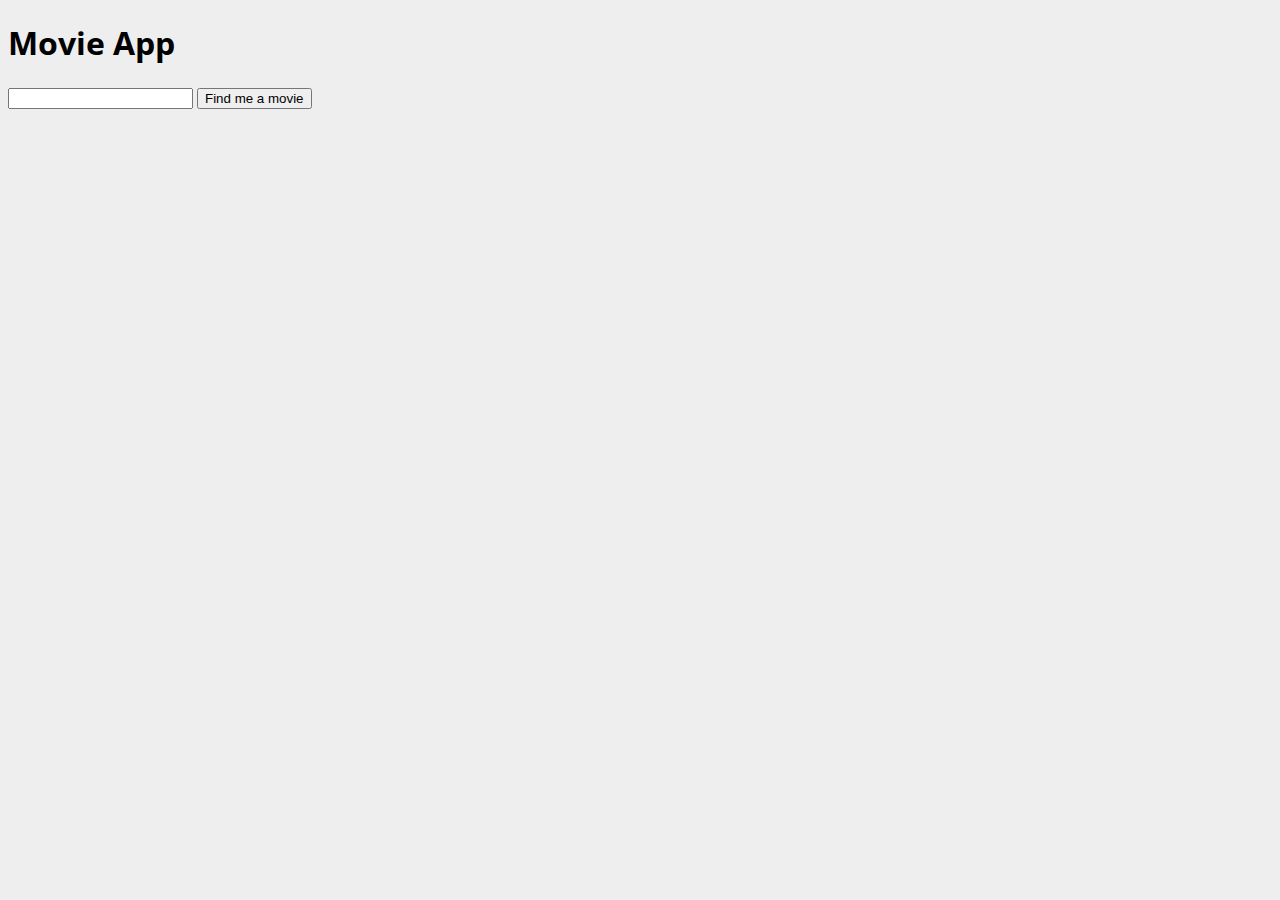
==== 06-21-2017/movie/index.html @ a3b4e6bb "adding 06/21/2017 class progress so far" ====
<!DOCTYPE html>
<html>
<head>
  <title>Movie DB</title>
  <link href="https://fonts.googleapis.com/css?family=Open+Sans:300,300i,400,400i,600,600i,700,700i,800,800i" rel="stylesheet">
  <link rel="stylesheet" href="style.css">
</head>
<body>
  <h1>Movie App</h1>

  <form id="movie_form">
      <input type="text" id="movie_search"/>
      <input type="submit" value="Find me a movie"/>
  </form>
    <div>
        <h3 id="title"></h3>
        <p id="year"></p>
        <!--fill below-->
        <p id="type"></p>
        <p id="imdb_id"></p>
        <!--<li id="year"></li>
        <li id="year"></li>
        <li id="year"></li>
      </ul>-->
    </div>

  <script src="handlebars-v4.0.5.js"></script>
  <script src="https://ajax.googleapis.com/ajax/libs/jquery/1.11.3/jquery.min.js"></script>
  <script src="handlebars-v4.0.5.js" type="text/javascript" charset="utf-8" async defer></script>
  <script src="main.js" type="text/javascript" charset="utf-8" async defer></script>

</body>
</html>
---- 06-21-2017/movie/style.css ----
body{
	background:#eee;
	font-family: 'Open Sans', sans-serif;
}
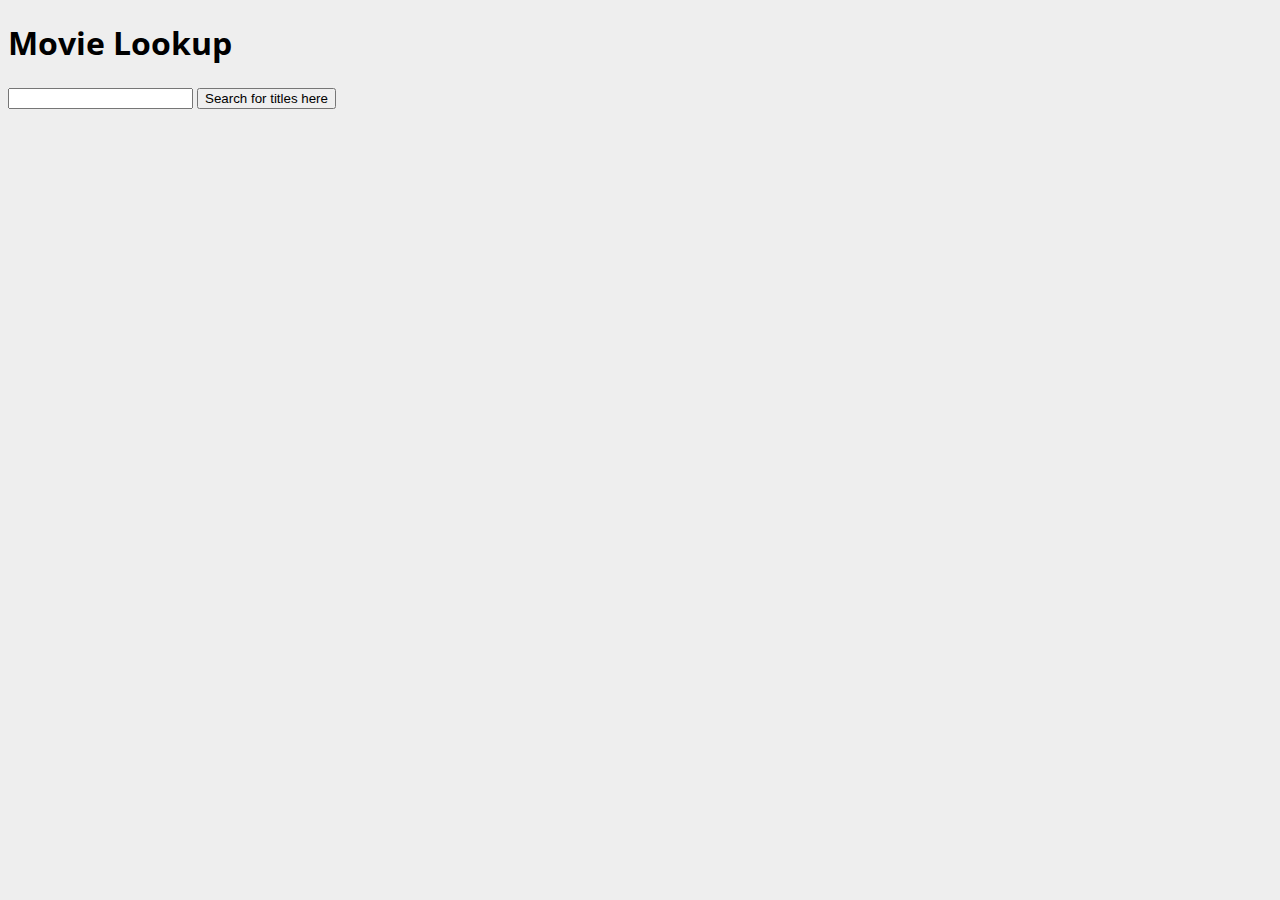
==== commit 47932d50: "my last attempt on pulling in other movie details" ====
--- a/06-21-2017/movie/index.html
+++ b/06-21-2017/movie/index.html
@@ -1,33 +1,25 @@
 <!DOCTYPE html>
 <html>
-<head>
-  <title>Movie DB</title>
-  <link href="https://fonts.googleapis.com/css?family=Open+Sans:300,300i,400,400i,600,600i,700,700i,800,800i" rel="stylesheet">
-  <link rel="stylesheet" href="style.css">
-</head>
-<body>
-  <h1>Movie App</h1>
+  <head>
+    <title>Movie DB</title>
+    <link href="https://fonts.googleapis.com/css?family=Open+Sans:300,300i,400,400i,600,600i,700,700i,800,800i" rel="stylesheet">
+    <link rel="stylesheet" href="style.css">
+  </head>
+  <body>
+    <h1>Movie Lookup</h1>
 
-  <form id="movie_form">
-      <input type="text" id="movie_search"/>
-      <input type="submit" value="Find me a movie"/>
-  </form>
-    <div>
-        <h3 id="title"></h3>
-        <p id="year"></p>
-        <!--fill below-->
-        <p id="type"></p>
-        <p id="imdb_id"></p>
-        <!--<li id="year"></li>
-        <li id="year"></li>
-        <li id="year"></li>
-      </ul>-->
-    </div>
-
-  <script src="handlebars-v4.0.5.js"></script>
-  <script src="https://ajax.googleapis.com/ajax/libs/jquery/1.11.3/jquery.min.js"></script>
-  <script src="handlebars-v4.0.5.js" type="text/javascript" charset="utf-8" async defer></script>
-  <script src="main.js" type="text/javascript" charset="utf-8" async defer></script>
-
-</body>
+    <form id="movie_form">
+        <input type="text" id="movie_search"/>
+        <input type="submit" value="Search for titles here"/>
+    </form>
+      <div>
+          <h3 id="title"></h3>
+            <p id="year"></p>
+            <p id="type"></p>
+      </div>
+      <script src="handlebars-v4.0.5.js"></script>
+      <script src="https://ajax.googleapis.com/ajax/libs/jquery/1.11.3/jquery.min.js"></script>
+      <script src="handlebars-v4.0.5.js" type="text/javascript" charset="utf-8" async defer></script>
+      <script src="main.js" type="text/javascript" charset="utf-8" async defer></script>
+  </body>
 </html>
